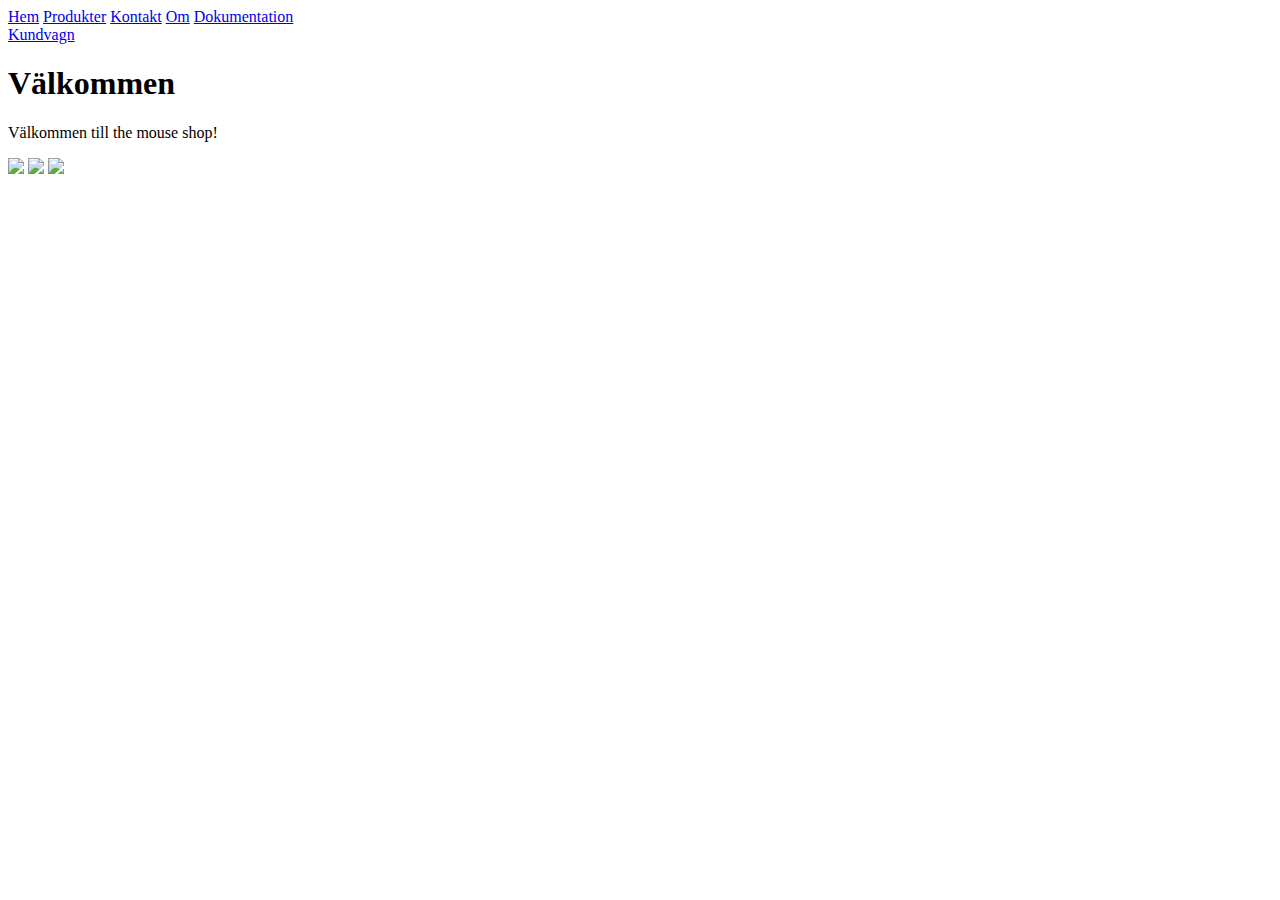
==== index.html @ 85b79124 "Add files via upload" ====
<!DOCTYPE html>
<html>
<head>
    <meta charset="UTF-8">
    <link rel="stylesheet" href="css/style.css">
    <script src="script.js"></script>
    <title>Start</title>
</head>
<body>
    <header id="navbar-header">
        <a href="index.html">Hem</a>
        <a href="products.html">Produkter</a>
        <a href="contact.html">Kontakt</a>
        <a href="about.html">Om</a>
        <a href="documentation.html">Dokumentation</a>
        <section>
            <a href="#" onclick="shoppingCart()">Kundvagn</a>
            <div id="shopping-cart" style="display: none"></div>
        </section>
    </header>
    <main id="wrapper">
        <div id="text-box">
            <h1>Välkommen</h1>
            <p>
                Välkommen till the mouse shop!
            </p>
            <div id="container-start">
                <img src="products/mouse1_1.jpg" class="item-start">
                <img src="products/mouse5_1.jpg" class="item-start">
                <img src="products/mouse4_1.jpg" class="item-start">
            </div>
        </div>
    </main>
</body>
</html>
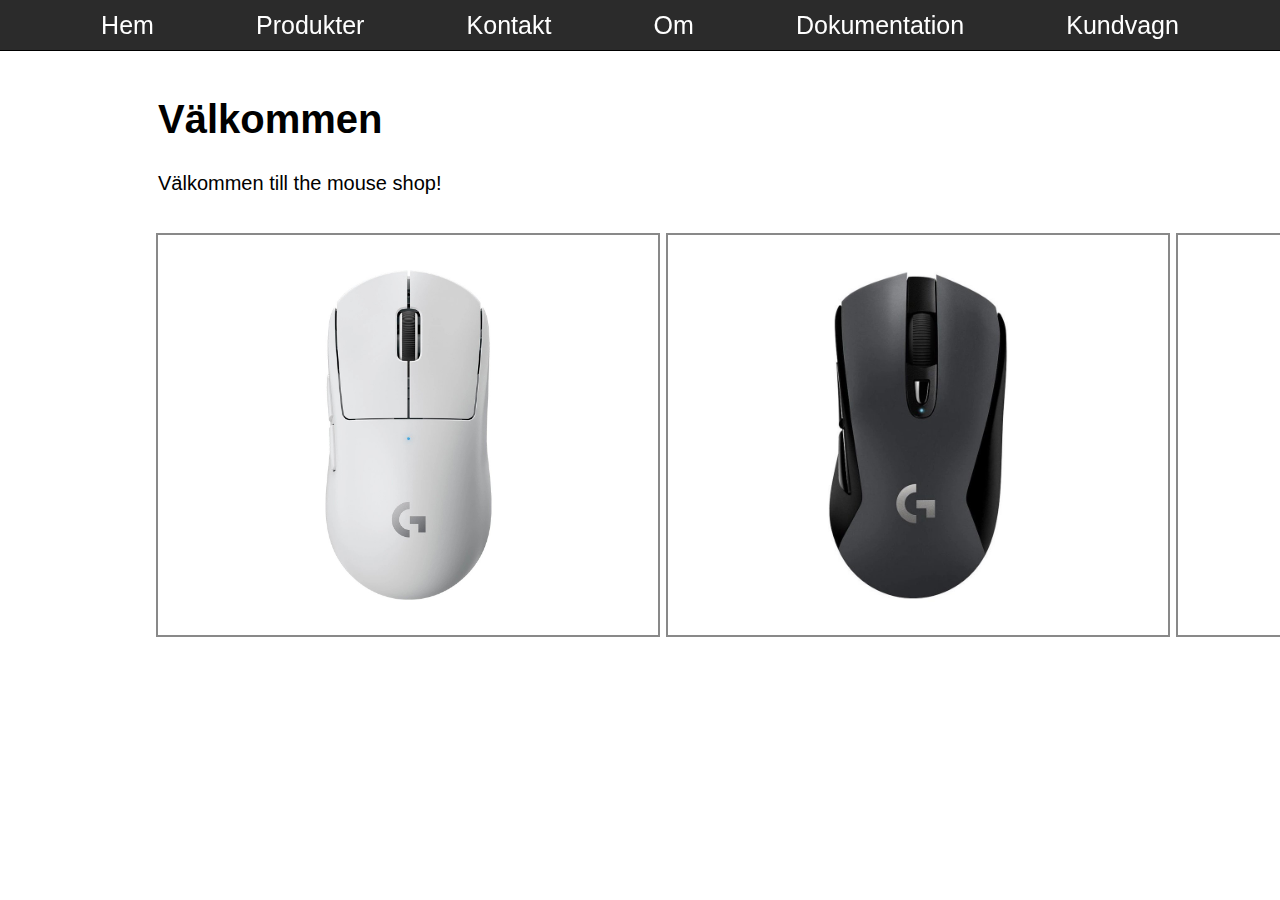
==== commit 28dee9f3: "Add files via upload" ====
--- a/index.html
+++ b/index.html
@@ -25,9 +25,9 @@
                 Välkommen till the mouse shop!
             </p>
             <div id="container-start">
-                <img src="products/mouse1_1.jpg" class="item-start">
-                <img src="products/mouse5_1.jpg" class="item-start">
-                <img src="products/mouse4_1.jpg" class="item-start">
+                <img src="img/mouse1_1.jpg" class="item-start">
+                <img src="img/mouse5_1.jpg" class="item-start">
+                <img src="img/mouse4_1.jpg" class="item-start">
             </div>
         </div>
     </main>
--- a/css/style.css
+++ b/css/style.css
@@ -0,0 +1,179 @@
+html
+{
+    overflow-y: scroll;
+}
+
+body
+{
+    background-color: white;
+    font-family:Verdana, Geneva, Tahoma, sans-serif;
+    font-size: 25px;
+}
+
+/* a:link: Gör länktexten svart och tar bort underline */
+/* a:visited: Undvik att länk blir lila om man redan besökt den */
+a:link, a:visited
+{
+    color: white;
+    text-decoration: none;
+}
+
+/* Skapar en underline när pekaren är över länken */
+a:hover
+{
+    text-decoration: underline;
+}
+
+h1
+{
+    margin-bottom: 30px;
+}
+
+button
+{
+    height: auto;
+    width: 150px;
+    padding: 20px;
+    font-size: 20px;
+    background-color: rgb(20, 20, 20);
+    color: white;
+    cursor: pointer;
+    outline: none;
+    border: 0;
+}
+
+button:hover
+{
+    background-color: rgb(100, 100, 100);
+}
+
+li
+{
+    margin-bottom: 20px;
+}
+
+#wrapper
+{
+    margin: 50px 150px 50px 150px;
+}
+
+/* klass för navigation-bar. Jag har valt att ha position: fixed för att jag upplever 
+   att det ser bättre ut och blir enklare för användaren om man scrollat långt ner på en 
+   sida (enklare att ta sig där ifrån) */
+#navbar-header
+{
+    display: flex;
+    justify-content: space-around;
+    align-items: center;
+    height: 50px;
+    outline: 1px solid black;
+    top: 0;
+    right: 0;
+    left: 0;
+    padding-right: 50px;
+    padding-left: 50px;
+    position: fixed;
+    /* 0.9 (fjärde parametern) är opacity för navbaren */
+    background-color: rgba(20, 20, 20, 0.9);
+    font-weight: 300;
+}
+
+#shopping-cart
+{
+    position: absolute;
+    width: 200px;
+    max-height: 300px;
+    padding: 10px;
+    box-shadow: 0 0 0 9999px #000000b0;
+    color: rgb(20, 20, 20);
+    background-color: white;
+    font-size: 20px;
+    overflow: hidden;
+    overflow-y: scroll
+}
+
+#text-box
+{
+    font-size: 20px;
+    padding-top: 20px;
+}
+
+/* container för startsidan (index.html) */
+#container-start
+{
+    display: flex;
+    align-items: center;
+    row-gap: 15px;
+    column-gap: 10px;
+    justify-content: space-between;
+    margin-top: 40px;
+}
+
+.item-start
+{
+    height: 400px;
+    width: 500px;
+    outline: 2px solid rgb(20, 20, 20, 0.5);
+}
+
+.item-start:hover
+{
+    transform: scale(1.1);
+}
+
+/* Container för alla produkter. Wrap gör så att produkterna (bilderna) börjar 
+   på en ny rad när det inte längre finns plats */
+#container-products
+{
+    display: flex;    
+    flex-wrap: wrap;
+    justify-content: space-between;
+    row-gap: 15px;
+    column-gap: 10px;
+}
+
+.item-product
+{    
+    width: 500px;
+    height: auto;
+    background-color: white;
+}
+
+.item-product img
+{
+    width: 450px;
+    height: 360px;
+}
+
+#about-container
+{
+    display: flex;
+    justify-content: space-between;
+}
+
+.about-img
+{
+    width: 850px;
+    height: 450px;
+}
+
+/* container för bild och sliders */
+.container-image
+{
+    display: flex;
+    align-items: center;
+}
+
+.container-image button
+{
+    padding: 3px;
+    color: black;
+    background-color: white;
+}
+
+.container-image button:hover
+{
+    color: rgb(255, 255, 240);
+    background-color: rgb(20, 20, 20, 0.7);
+}
+
